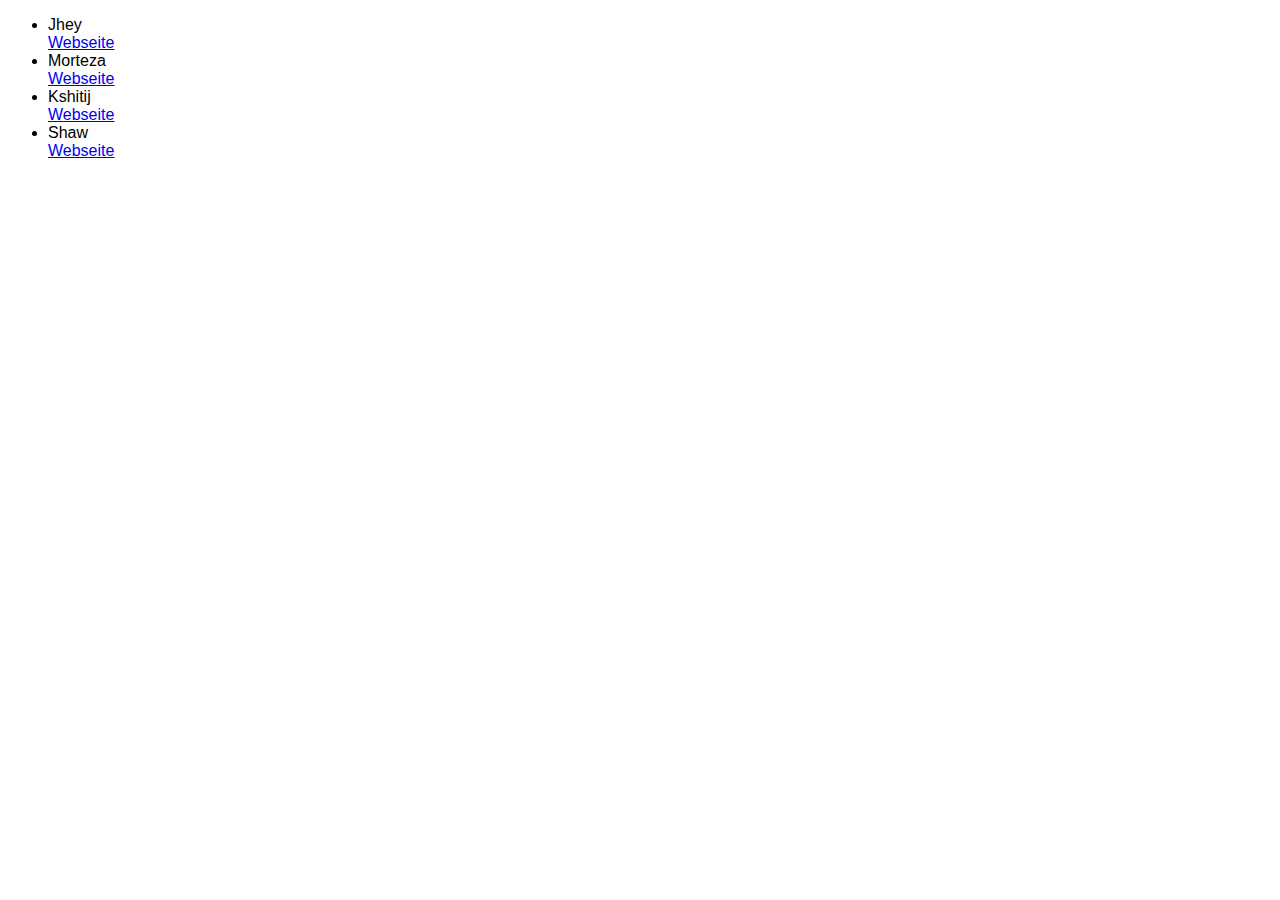
==== credits.htm @ 753eeb6d "Add files via upload" ====
<!DOCTYPE html>
<html lang="en">
<head>
    <meta charset="UTF-8">
    <meta name="viewport" content="width=device-width, initial-scale=1.0">
    <title>Credist</title>
    <style>body {font-family:sans-serif;}</style>
</head>
<body>
<ul>
<li>Jhey</li><a href="https://freefrontend.com/css-buttons/">Webseite</a> 
<li>Morteza</li><a href="https://freefrontend.com/css-buttons/">Webseite</a>
<li>Kshitij</li><a href="https://freefrontend.com/css-buttons/">Webseite</a>
<li>Shaw</li><a href="https://codepen.io/shshaw/pen/RwJwJJx">Webseite</a>
</ul>
</body>
</html>
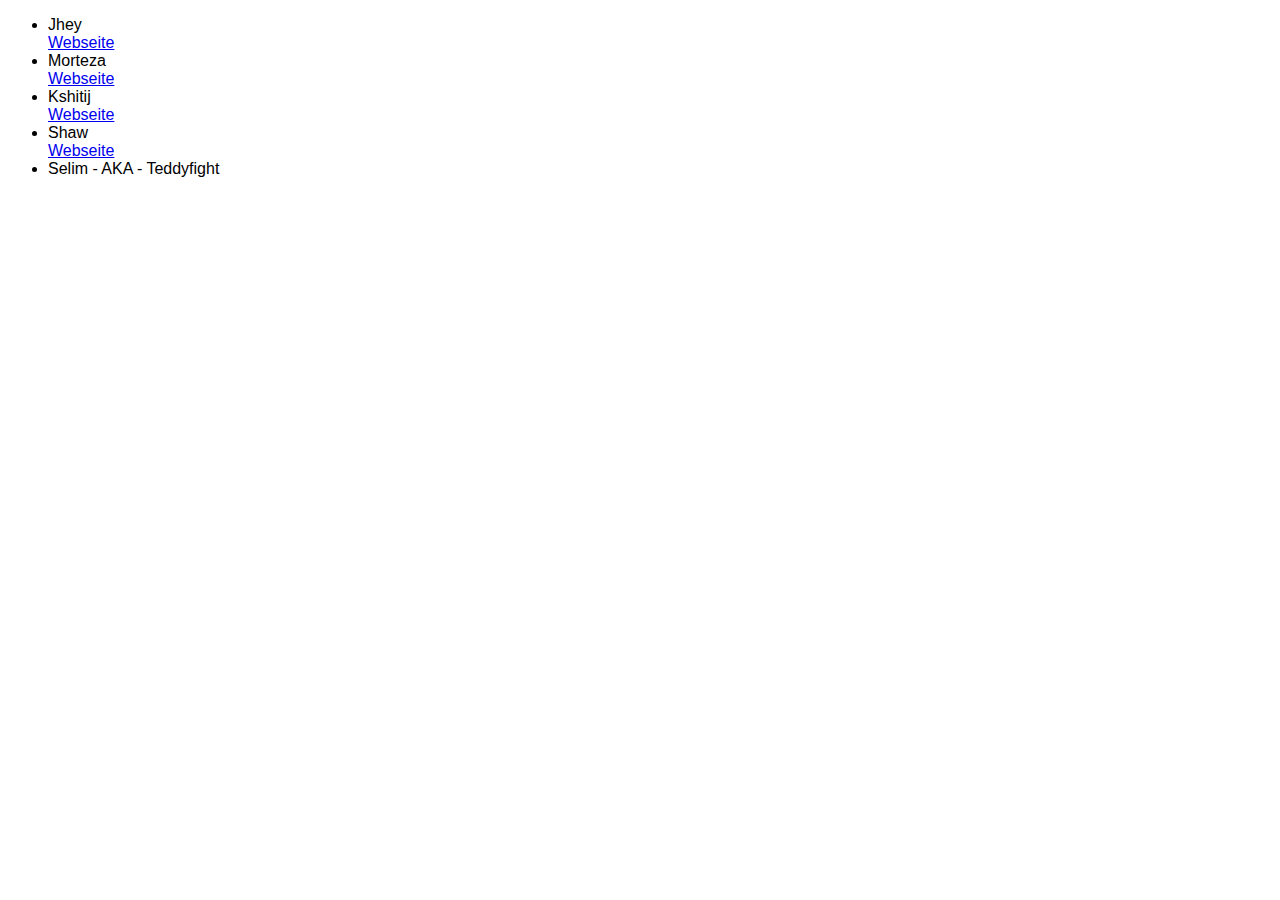
==== commit c5cfb89c: "Update credits.htm" ====
--- a/credits.htm
+++ b/credits.htm
@@ -12,6 +12,7 @@
 <li>Morteza</li><a href="https://freefrontend.com/css-buttons/">Webseite</a>
 <li>Kshitij</li><a href="https://freefrontend.com/css-buttons/">Webseite</a>
 <li>Shaw</li><a href="https://codepen.io/shshaw/pen/RwJwJJx">Webseite</a>
+    <li>Selim - AKA - Teddyfight</li>
 </ul>
 </body>
-</html>+</html>
